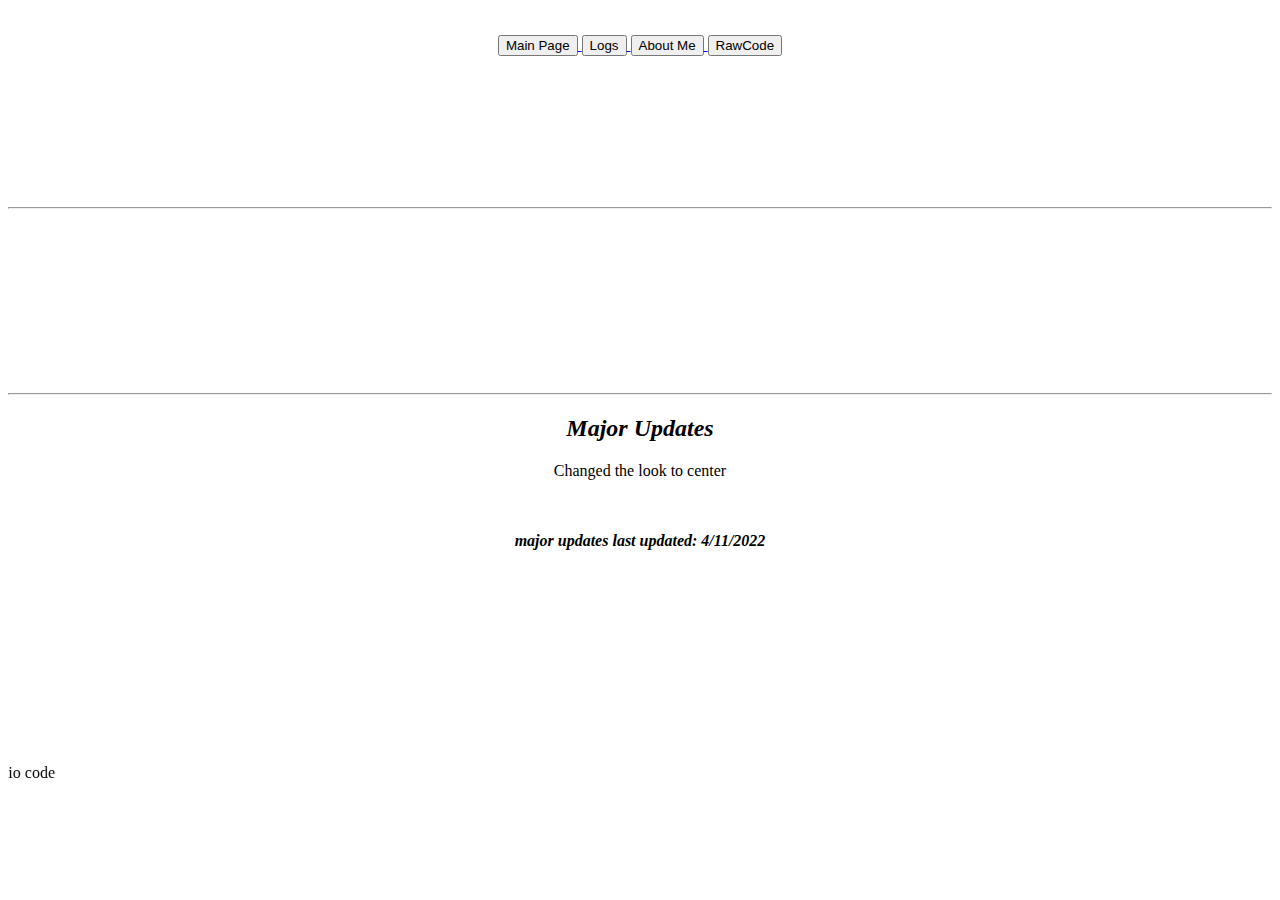
==== changelogs.html @ 1c8b0fae "Add files via upload" ====
<!DOCTYPE html>
<html>
    <head>
        <meta charset="utf-8">
        <title>Change Logs</title>
    </head>
    <body>
        <table>
            <tr>
                <th>
                    <font size="2"><font color="ffffff"><b><i>site version 1.1</i></b></font></font>
                   <font size="2"><font color="ffffff"><b><i>last updated 4/16/2022</i></b></font></font>
                </th>
            </tr>
        </table> 

        <center><body>
            <table>
                <tr>
                    <th>
                        <a href="index.html">
                            <button>Main Page</button>
                        </a>
                        <a href="changelogs.html">
                            <button>Logs</button>
                        </a>
                        <a href="otherinfo.html">
                            <button>About Me</button>
                        </a>
                        <a href="code.txt">
                            <button>RawCode</button>
                        </a>
                    </th>
                </tr>
            </table>
    <body>
        <body background="https://th.bing.com/th/id/R.ec137f7e1b0c0c5524b48fe144cbaf66?rik=11C%2bRTEqIAv%2btg&riu=http%3a%2f%2fwallpapercave.com%2fwp%2f3jQbonO.jpg&ehk=MALaOn2QmiwS5ArQaTp%2fWHOdPN77ArQ0VPQY9egQ%2bE4%3d&risl=&pid=ImgRaw&r=0"></body>
        <font size = "4"><font color="ffffff"><h1>Change Logs!</h1></font></font>
        <font size ="4"><font color="ffffff"><p class="p-welcome">Welcome to the Change Logs where you can view
            the changes I the programmer have made <br> to the website its a way of letting you
            know what is new!</font></font>
            <hr>
            <br><font size ="3"><font color="ffffff"> <br><p>
                Change Log: changed back ground to black, turned 
                text to white added change log, added tabs, Touched it up alittle, changed
                Title Text to match page, added more social medias,
                added a raw codes page for anyone who can read html to be able
                to see the code behind this website. Made Text Bigger so easier
                to read on phone, added Major Updates, added a scrolling text saying what website
                was made on, <br>made tabs into clickable buttons.
                <br><br><i><b>log last changed: 4/16/2022</b></i></font>
                
                <hr>
                <h2><b>
                    <i>
                        Major Updates
                    </i>
                </b></h2>
                
                <p>
                    Changed the look to center
                </p>
                <br><br><i><b>major updates last updated: 4/11/2022</b></i>
            </p></font>
        </p>
        <br><br><br><br><br><br><br><br><br><br><br><marquee behavior="scroll" direction="right">this website was made in visual studio code</marquee>
    </body>
</html>
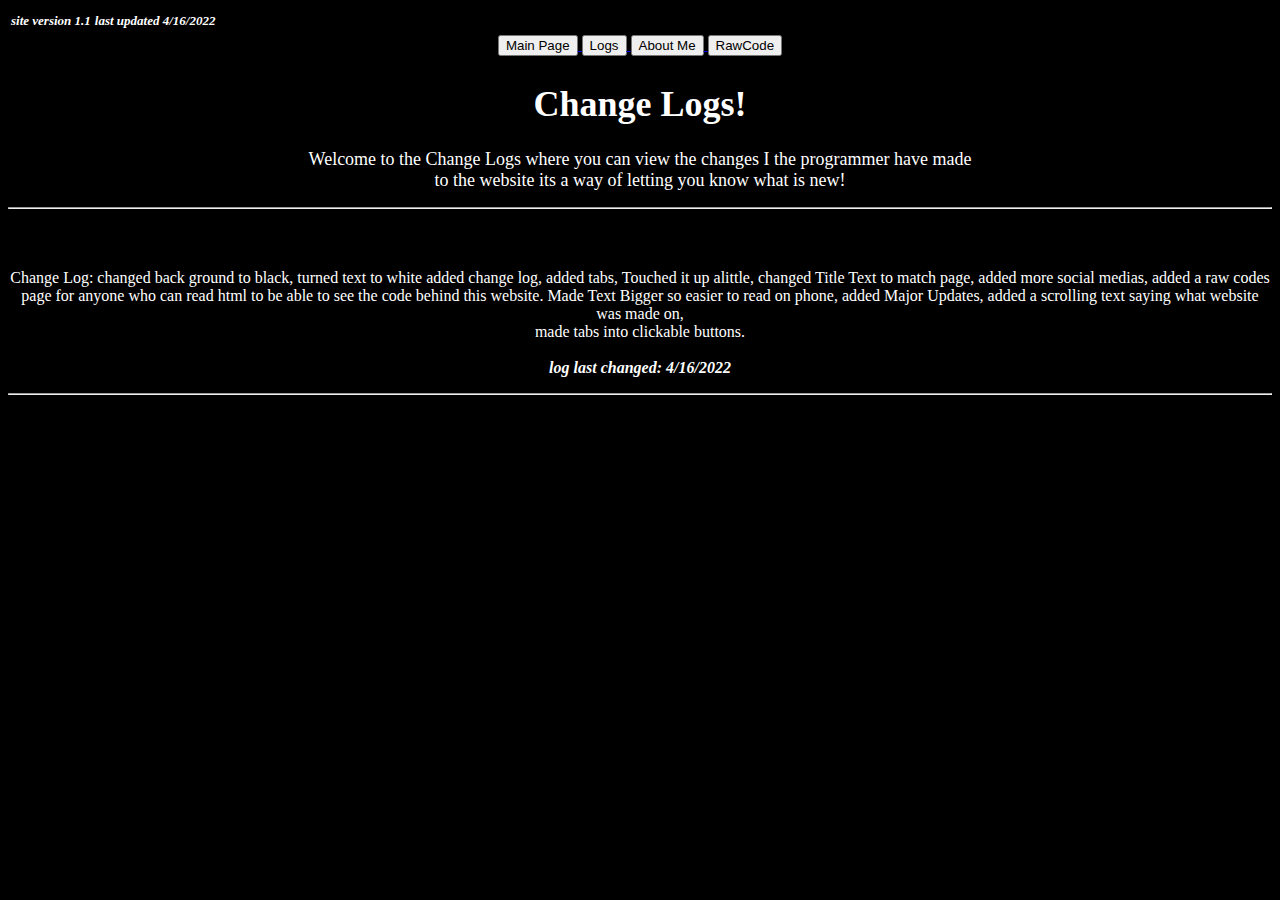
==== commit b5888b75: "l" ====
--- a/changelogs.html
+++ b/changelogs.html
@@ -1,68 +1,69 @@
-<!DOCTYPE html>
-<html>
-    <head>
-        <meta charset="utf-8">
-        <title>Change Logs</title>
-    </head>
-    <body>
-        <table>
-            <tr>
-                <th>
-                    <font size="2"><font color="ffffff"><b><i>site version 1.1</i></b></font></font>
-                   <font size="2"><font color="ffffff"><b><i>last updated 4/16/2022</i></b></font></font>
-                </th>
-            </tr>
-        </table> 
-
-        <center><body>
-            <table>
-                <tr>
-                    <th>
-                        <a href="index.html">
-                            <button>Main Page</button>
-                        </a>
-                        <a href="changelogs.html">
-                            <button>Logs</button>
-                        </a>
-                        <a href="otherinfo.html">
-                            <button>About Me</button>
-                        </a>
-                        <a href="code.txt">
-                            <button>RawCode</button>
-                        </a>
-                    </th>
-                </tr>
-            </table>
-    <body>
-        <body background="https://th.bing.com/th/id/R.ec137f7e1b0c0c5524b48fe144cbaf66?rik=11C%2bRTEqIAv%2btg&riu=http%3a%2f%2fwallpapercave.com%2fwp%2f3jQbonO.jpg&ehk=MALaOn2QmiwS5ArQaTp%2fWHOdPN77ArQ0VPQY9egQ%2bE4%3d&risl=&pid=ImgRaw&r=0"></body>
-        <font size = "4"><font color="ffffff"><h1>Change Logs!</h1></font></font>
-        <font size ="4"><font color="ffffff"><p class="p-welcome">Welcome to the Change Logs where you can view
-            the changes I the programmer have made <br> to the website its a way of letting you
-            know what is new!</font></font>
-            <hr>
-            <br><font size ="3"><font color="ffffff"> <br><p>
-                Change Log: changed back ground to black, turned 
-                text to white added change log, added tabs, Touched it up alittle, changed
-                Title Text to match page, added more social medias,
-                added a raw codes page for anyone who can read html to be able
-                to see the code behind this website. Made Text Bigger so easier
-                to read on phone, added Major Updates, added a scrolling text saying what website
-                was made on, <br>made tabs into clickable buttons.
-                <br><br><i><b>log last changed: 4/16/2022</b></i></font>
-                
-                <hr>
-                <h2><b>
-                    <i>
-                        Major Updates
-                    </i>
-                </b></h2>
-                
-                <p>
-                    Changed the look to center
-                </p>
-                <br><br><i><b>major updates last updated: 4/11/2022</b></i>
-            </p></font>
-        </p>
-        <br><br><br><br><br><br><br><br><br><br><br><marquee behavior="scroll" direction="right">this website was made in visual studio code</marquee>
-    </body>
-</html>+<!DOCTYPE html>
+<html>
+    <head>
+        <meta charset="utf-8">
+        <title>Change Logs</title>
+        <link rel="stylesheet" type="text/css" href="style.css">
+    </head>
+    <body>
+        <table>
+            <tr>
+                <th>
+                    <font size="2"><font color="ffffff"><b><i>site version 1.1</i></b></font></font>
+                   <font size="2"><font color="ffffff"><b><i>last updated 4/16/2022</i></b></font></font>
+                </th>
+            </tr>
+        </table> 
+
+        <center><body>
+            <table>
+                <tr>
+                    <th>
+                        <a href="index.html">
+                            <button>Main Page</button>
+                        </a>
+                        <a href="changelogs.html">
+                            <button>Logs</button>
+                        </a>
+                        <a href="otherinfo.html">
+                            <button>About Me</button>
+                        </a>
+                        <a href="code.txt">
+                            <button>RawCode</button>
+                        </a>
+                    </th>
+                </tr>
+            </table>
+    <body>
+        <body background="https://th.bing.com/th/id/R.ec137f7e1b0c0c5524b48fe144cbaf66?rik=11C%2bRTEqIAv%2btg&riu=http%3a%2f%2fwallpapercave.com%2fwp%2f3jQbonO.jpg&ehk=MALaOn2QmiwS5ArQaTp%2fWHOdPN77ArQ0VPQY9egQ%2bE4%3d&risl=&pid=ImgRaw&r=0"></body>
+        <font size = "4"><font color="ffffff"><h1>Change Logs!</h1></font></font>
+        <font size ="4"><font color="ffffff"><p class="p-welcome">Welcome to the Change Logs where you can view
+            the changes I the programmer have made <br> to the website its a way of letting you
+            know what is new!</font></font>
+            <hr>
+            <br><font size ="3"><font color="ffffff"> <br><p>
+                Change Log: changed back ground to black, turned 
+                text to white added change log, added tabs, Touched it up alittle, changed
+                Title Text to match page, added more social medias,
+                added a raw codes page for anyone who can read html to be able
+                to see the code behind this website. Made Text Bigger so easier
+                to read on phone, added Major Updates, added a scrolling text saying what website
+                was made on, <br>made tabs into clickable buttons.
+                <br><br><i><b>log last changed: 4/16/2022</b></i></font>
+                
+                <hr>
+                <h2><b>
+                    <i>
+                        Major Updates
+                    </i>
+                </b></h2>
+                
+                <p>
+                    Changed the look to center
+                </p>
+                <br><br><i><b>major updates last updated: 4/11/2022</b></i>
+            </p></font>
+        </p>
+        <br><br><br><br><br><br><br><br><br><br><br><marquee behavior="scroll" direction="right">this website was made in visual studio code</marquee>
+    </body>
+</html>
--- a/style.css
+++ b/style.css
@@ -0,0 +1,14 @@
+body {
+    background-color: black;
+}
+
+.btn-1 {
+    transition: ease-out 0.6s;
+    box-shadow: inset 0 0 0 0 red;
+}
+
+.btn-1:hover {
+    box-shadow: inset 300px 0 0 0 red;
+    cursor: pointer;
+}
+
